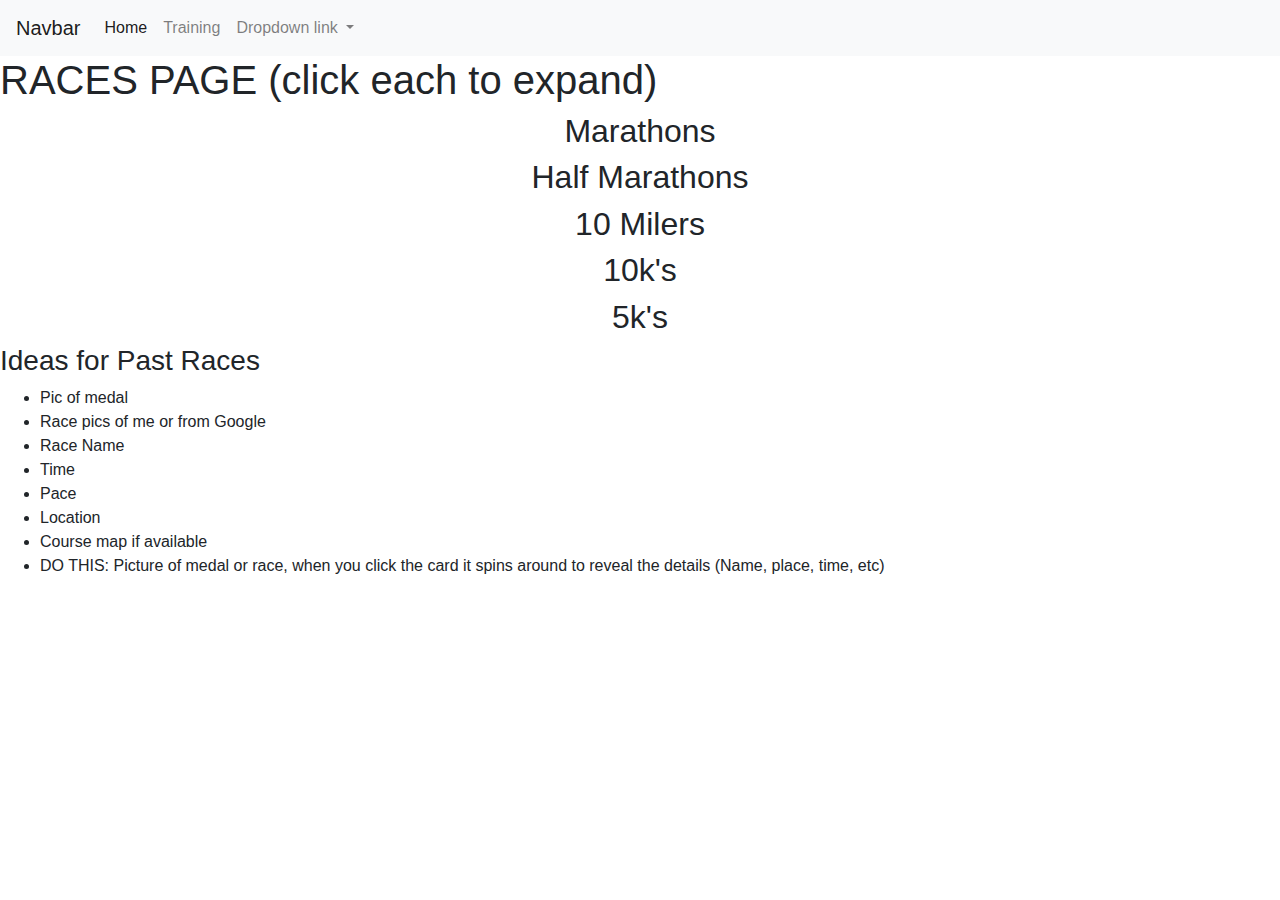
==== races.html @ 3ac0b563 "lots of updates" ====
<!DOCTYPE html>
<html lang="en">
<head>
    <meta charset="UTF-8">
    <meta name="viewport" content="width=device-width, initial-scale=1.0">
    <meta http-equiv="X-UA-Compatible" content="ie=edge">
    <title>Dennis Running Blog</title>
    <link rel="stylesheet" href="style.css">
    <script src="https://code.jquery.com/jquery-3.4.0.min.js" integrity="sha256-BJeo0qm959uMBGb65z40ejJYGSgR7REI4+CW1fNKwOg=" crossorigin="anonymous"></script>
    <link rel="stylesheet" href="https://stackpath.bootstrapcdn.com/bootstrap/4.3.1/css/bootstrap.min.css" integrity="sha384-ggOyR0iXCbMQv3Xipma34MD+dH/1fQ784/j6cY/iJTQUOhcWr7x9JvoRxT2MZw1T" crossorigin="anonymous">
</head>
<body>
    <nav class="navbar navbar-expand-lg navbar-light bg-light">
            <a class="navbar-brand" href="#">Navbar</a>
            <button class="navbar-toggler" type="button" data-toggle="collapse" data-target="#navbarNavDropdown" aria-controls="navbarNavDropdown" aria-expanded="false" aria-label="Toggle navigation">
              <span class="navbar-toggler-icon"></span>
            </button>
            <div class="collapse navbar-collapse" id="navbarNavDropdown">
              <ul class="navbar-nav">
                <li class="nav-item active">
                  <a class="nav-link" href="landing.html">Home <span class="sr-only">(current)</span></a>
                </li>
                <li class="nav-item">
                  <a class="nav-link" href="training.html">Training</a>
                </li>
                <li class="nav-item dropdown">
                  <a class="nav-link dropdown-toggle" href="#" id="navbarDropdownMenuLink" role="button" data-toggle="dropdown" aria-haspopup="true" aria-expanded="false">
                    Dropdown link
                  </a>
                  <div class="dropdown-menu" aria-labelledby="navbarDropdownMenuLink">
                    <a class="dropdown-item" href="#">Action</a>
                    <a class="dropdown-item" href="#">Another action</a>
                    <a class="dropdown-item" href="#">Something else here</a>
                  </div>
                </li>
              </ul>
            </div>
          </nav>

    <h1>RACES PAGE (click each to expand)</h1>


    <!-- Use bootstrap grid with sidebar that follows with links to zoom to area -->
    <h2 class='marathons'>Marathons</h2> 
    <div class="container toggleMarathons hidden">
        <div class="row">
        <div class="col-lg-4 col-sm-6">
          <img src="assets/medals.jpg" alt="..." class="img-thumbnail">
          <h3>Chicago Marathon</h3>
          <h5>2012</h5>
          <h5>4:08:08</h5>
        </div>
        <div class="col-lg-4 col-sm-6">
          <img src="assets/medals.jpg" alt="..." class="img-thumbnail">
          <h3>Chicago Marathon</h3>
          <h5>2013</h5>
          <h5>4:08:15</h5>
        </div>
        <div class="col-lg-4 col-sm-6">
          <img src="assets/medals.jpg" alt="..." class="img-thumbnail">
          <h3>Chicago Marathon</h3>
          <h5>2014</h5>
          <h5>4:15:30</h5>
        </div>
      </div>
    </div>


<!-- Half Marathons -->
<h2 class='halfs'>Half Marathons</h2>
<div class="container toggleHalfs hidden">
    <div class="row">
    <div class="col-lg-4 col-sm-6">
      <img src="assets/medals.jpg" alt="..." class="img-thumbnail">
      <h3>Chicago Half Marathon</h3>
      <h5>2012</h5>
      <h5>4:08:08</h5>
    </div>
    <div class="col-lg-4 col-sm-6">
      <img src="assets/medals.jpg" alt="..." class="img-thumbnail">
      <h3>Chicago Half Marathon</h3>
      <h5>2013</h5>
      <h5>4:08:15</h5>
    </div>
    <div class="col-lg-4 col-sm-6">
      <img src="assets/medals.jpg" alt="..." class="img-thumbnail">
      <h3>Derby Festival miniMarathon</h3>
      <h5>2014</h5>
      <h5>4:15:30</h5>
    </div>
  </div>
</div>

<!-- 10 Milers -->
<h2 class='tenM'>10 Milers</h2>
<div class="container toggleTenM hidden">
    <div class="row">
    <div class="col-lg-4 col-sm-6">
      <img src="assets/medals.jpg" alt="..." class="img-thumbnail">
      <h3>Chicago Half Marathon</h3>
      <h5>2012</h5>
      <h5>4:08:08</h5>
    </div>
    <div class="col-lg-4 col-sm-6">
      <img src="assets/medals.jpg" alt="..." class="img-thumbnail">
      <h3>Chicago Half Marathon</h3>
      <h5>2013</h5>
      <h5>4:08:15</h5>
    </div>
    <div class="col-lg-4 col-sm-6">
      <img src="assets/medals.jpg" alt="..." class="img-thumbnail">
      <h3>Derby Festival miniMarathon</h3>
      <h5>2014</h5>
      <h5>4:15:30</h5>
    </div>
  </div>
</div>

<!-- 10k -->
<h2 class='tenK'>10k's</h2>
<div class="container toggleTenK hidden">
    <div class="row">
    <div class="col-lg-4 col-sm-6">
      <img src="assets/medals.jpg" alt="..." class="img-thumbnail">
      <h3>Chicago Half Marathon</h3>
      <h5>2012</h5>
      <h5>4:08:08</h5>
    </div>
    <div class="col-lg-4 col-sm-6">
      <img src="assets/medals.jpg" alt="..." class="img-thumbnail">
      <h3>Chicago Half Marathon</h3>
      <h5>2013</h5>
      <h5>4:08:15</h5>
    </div>
    <div class="col-lg-4 col-sm-6">
      <img src="assets/medals.jpg" alt="..." class="img-thumbnail">
      <h3>Derby Festival miniMarathon</h3>
      <h5>2014</h5>
      <h5>4:15:30</h5>
    </div>
  </div>
</div>

<!-- 5k -->
<h2 class='fiveK'>5k's</h2>
<div class="container toggleFiveK hidden">
    <div class="row">
    <div class="col-lg-4 col-sm-6">
      <img src="assets/medals.jpg" alt="..." class="img-thumbnail">
      <h3>Chicago Half Marathon</h3>
      <h5>2012</h5>
      <h5>4:08:08</h5>
    </div>
    <div class="col-lg-4 col-sm-6">
      <img src="assets/medals.jpg" alt="..." class="img-thumbnail">
      <h3>Chicago Half Marathon</h3>
      <h5>2013</h5>
      <h5>4:08:15</h5>
    </div>
    <div class="col-lg-4 col-sm-6">
      <img src="assets/medals.jpg" alt="..." class="img-thumbnail">
      <h3>Derby Festival miniMarathon</h3>
      <h5>2014</h5>
      <h5>4:15:30</h5>
    </div>
  </div>
</div>










<h3>Ideas for Past Races</h3>
    <ul>
        <li>Pic of medal</li>
        <li>Race pics of me or from Google</li>
        <li>Race Name</li>
        <li>Time</li>
        <li>Pace</li>
        <li>Location</li>
        <li>Course map if available</li>
        <li>DO THIS:  Picture of medal or race, when you click the card
          it spins around to reveal the details (Name, place, time, etc)
        </li>
    </ul>

<script src="main.js"></script>
<script src="https://code.jquery.com/jquery-3.4.0.min.js" integrity="sha256-BJeo0qm959uMBGb65z40ejJYGSgR7REI4+CW1fNKwOg=" crossorigin="anonymous"></script>      
<script src="https://stackpath.bootstrapcdn.com/bootstrap/4.3.1/js/bootstrap.min.js" integrity="sha384-JjSmVgyd0p3pXB1rRibZUAYoIIy6OrQ6VrjIEaFf/nJGzIxFDsf4x0xIM+B07jRM" crossorigin="anonymous"></script>


<script>
    $( ".marathons" ).on('click', function() {
      $(".toggleMarathons" ).toggle( "slow", function() {
    // Animation complete.
     });
    });
</script>

<script>
    $( ".halfs" ).on('click', function() {
      $(".toggleHalfs" ).toggle( "slow", function() {
    // Animation complete.
     });
    });
</script>

<script>
    $( ".tenM" ).on('click', function() {
      $(".toggleTenM" ).toggle( "slow", function() {
    // Animation complete.
     });
    });
</script>

<script>
    $( ".tenK" ).on('click', function() {
      $(".toggleTenK" ).toggle( "slow", function() {
    // Animation complete.
     });
    });
</script>

<script>
    $( ".fiveK" ).on('click', function() {
      $(".toggleFiveK" ).toggle( "slow", function() {
    // Animation complete.
     });
    });
</script>

</body>
</html>
---- style.css ----
h2 {
    text-align: center;
}

.hidden {
    display: none;
}
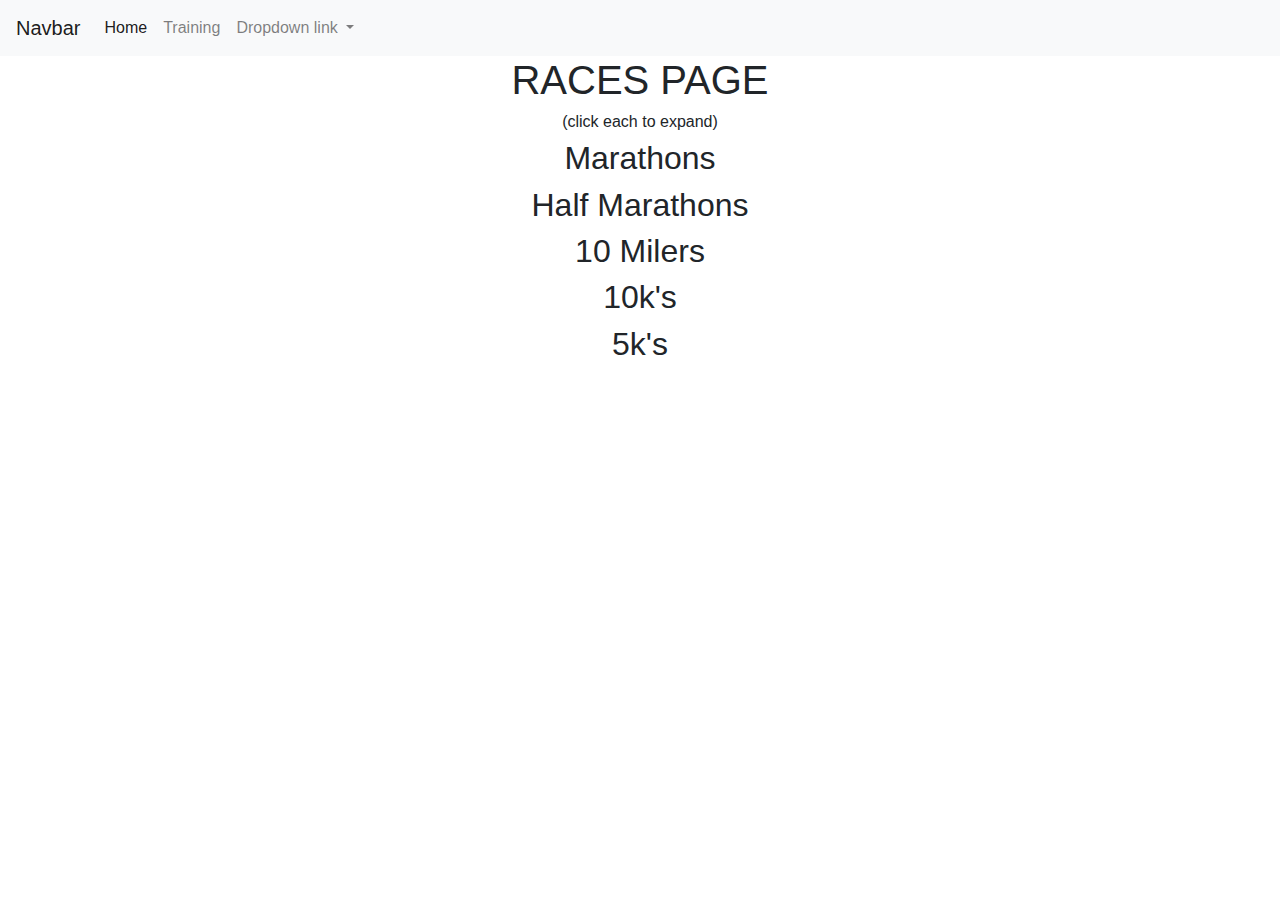
==== commit 0a483038: "race data going from html to js" ====
--- a/races.html
+++ b/races.html
@@ -37,202 +37,89 @@
             </div>
           </nav>
 
-    <h1>RACES PAGE (click each to expand)</h1>
+  <h1>RACES PAGE</h1>
+  <h6>(click each to expand)</h6>
+
+  <!-- Use bootstrap grid with sidebar that follows with links to zoom to area -->
+  <!-- Marathons -->
+  <h2 class='marathons'>Marathons</h2> 
+  <div class="container toggleMarathons hidden">
+    <div class="row" id="marathonContent">
+    </div>
+  </div>
+
+  <!-- Half Marathons -->
+  <h2 class='halfs'>Half Marathons</h2>
+  <div class="container toggleHalfs hidden">
+    <div class="row" id="halfMarathonContent">
+    </div>
+  </div>
+
+  <!-- 10 Milers -->
+  <h2 class='tenM'>10 Milers</h2>
+  <div class="container toggleTenM hidden">
+    <div class="row">
+    </div>
+  </div>
+
+  <!-- 10k -->
+  <h2 class='tenK'>10k's</h2>
+  <div class="container toggleTenK hidden">
+    <div class="row">
+    </div>
+  </div>
+
+  <!-- 5k -->
+  <h2 class='fiveK'>5k's</h2>
+  <div class="container toggleFiveK hidden">
+    <div class="row">
+    </div>
+  </div>
+
+  <script src="main.js"></script>
+  <script src="https://code.jquery.com/jquery-3.4.0.min.js" integrity="sha256-BJeo0qm959uMBGb65z40ejJYGSgR7REI4+CW1fNKwOg=" crossorigin="anonymous"></script>      
+  <script src="https://stackpath.bootstrapcdn.com/bootstrap/4.3.1/js/bootstrap.min.js" integrity="sha384-JjSmVgyd0p3pXB1rRibZUAYoIIy6OrQ6VrjIEaFf/nJGzIxFDsf4x0xIM+B07jRM" crossorigin="anonymous"></script>
 
 
-    <!-- Use bootstrap grid with sidebar that follows with links to zoom to area -->
-    <h2 class='marathons'>Marathons</h2> 
-    <div class="container toggleMarathons hidden">
-        <div class="row">
-        <div class="col-lg-4 col-sm-6">
-          <img src="assets/medals.jpg" alt="..." class="img-thumbnail">
-          <h3>Chicago Marathon</h3>
-          <h5>2012</h5>
-          <h5>4:08:08</h5>
-        </div>
-        <div class="col-lg-4 col-sm-6">
-          <img src="assets/medals.jpg" alt="..." class="img-thumbnail">
-          <h3>Chicago Marathon</h3>
-          <h5>2013</h5>
-          <h5>4:08:15</h5>
-        </div>
-        <div class="col-lg-4 col-sm-6">
-          <img src="assets/medals.jpg" alt="..." class="img-thumbnail">
-          <h3>Chicago Marathon</h3>
-          <h5>2014</h5>
-          <h5>4:15:30</h5>
-        </div>
-      </div>
-    </div>
+  <script>
+      $( ".marathons" ).on('click', function() {
+        $(".toggleMarathons" ).toggle( "slow", function() {
+      // Animation complete.
+      });
+      });
+  </script>
 
+  <script>
+      $( ".halfs" ).on('click', function() {
+        $(".toggleHalfs" ).toggle( "slow", function() {
+      // Animation complete.
+      });
+      });
+  </script>
 
-<!-- Half Marathons -->
-<h2 class='halfs'>Half Marathons</h2>
-<div class="container toggleHalfs hidden">
-    <div class="row">
-    <div class="col-lg-4 col-sm-6">
-      <img src="assets/medals.jpg" alt="..." class="img-thumbnail">
-      <h3>Chicago Half Marathon</h3>
-      <h5>2012</h5>
-      <h5>4:08:08</h5>
-    </div>
-    <div class="col-lg-4 col-sm-6">
-      <img src="assets/medals.jpg" alt="..." class="img-thumbnail">
-      <h3>Chicago Half Marathon</h3>
-      <h5>2013</h5>
-      <h5>4:08:15</h5>
-    </div>
-    <div class="col-lg-4 col-sm-6">
-      <img src="assets/medals.jpg" alt="..." class="img-thumbnail">
-      <h3>Derby Festival miniMarathon</h3>
-      <h5>2014</h5>
-      <h5>4:15:30</h5>
-    </div>
-  </div>
-</div>
+  <script>
+      $( ".tenM" ).on('click', function() {
+        $(".toggleTenM" ).toggle( "slow", function() {
+      // Animation complete.
+      });
+      });
+  </script>
 
-<!-- 10 Milers -->
-<h2 class='tenM'>10 Milers</h2>
-<div class="container toggleTenM hidden">
-    <div class="row">
-    <div class="col-lg-4 col-sm-6">
-      <img src="assets/medals.jpg" alt="..." class="img-thumbnail">
-      <h3>Chicago Half Marathon</h3>
-      <h5>2012</h5>
-      <h5>4:08:08</h5>
-    </div>
-    <div class="col-lg-4 col-sm-6">
-      <img src="assets/medals.jpg" alt="..." class="img-thumbnail">
-      <h3>Chicago Half Marathon</h3>
-      <h5>2013</h5>
-      <h5>4:08:15</h5>
-    </div>
-    <div class="col-lg-4 col-sm-6">
-      <img src="assets/medals.jpg" alt="..." class="img-thumbnail">
-      <h3>Derby Festival miniMarathon</h3>
-      <h5>2014</h5>
-      <h5>4:15:30</h5>
-    </div>
-  </div>
-</div>
+  <script>
+      $( ".tenK" ).on('click', function() {
+        $(".toggleTenK" ).toggle( "slow", function() {
+      // Animation complete.
+      });
+      });
+  </script>
 
-<!-- 10k -->
-<h2 class='tenK'>10k's</h2>
-<div class="container toggleTenK hidden">
-    <div class="row">
-    <div class="col-lg-4 col-sm-6">
-      <img src="assets/medals.jpg" alt="..." class="img-thumbnail">
-      <h3>Chicago Half Marathon</h3>
-      <h5>2012</h5>
-      <h5>4:08:08</h5>
-    </div>
-    <div class="col-lg-4 col-sm-6">
-      <img src="assets/medals.jpg" alt="..." class="img-thumbnail">
-      <h3>Chicago Half Marathon</h3>
-      <h5>2013</h5>
-      <h5>4:08:15</h5>
-    </div>
-    <div class="col-lg-4 col-sm-6">
-      <img src="assets/medals.jpg" alt="..." class="img-thumbnail">
-      <h3>Derby Festival miniMarathon</h3>
-      <h5>2014</h5>
-      <h5>4:15:30</h5>
-    </div>
-  </div>
-</div>
-
-<!-- 5k -->
-<h2 class='fiveK'>5k's</h2>
-<div class="container toggleFiveK hidden">
-    <div class="row">
-    <div class="col-lg-4 col-sm-6">
-      <img src="assets/medals.jpg" alt="..." class="img-thumbnail">
-      <h3>Chicago Half Marathon</h3>
-      <h5>2012</h5>
-      <h5>4:08:08</h5>
-    </div>
-    <div class="col-lg-4 col-sm-6">
-      <img src="assets/medals.jpg" alt="..." class="img-thumbnail">
-      <h3>Chicago Half Marathon</h3>
-      <h5>2013</h5>
-      <h5>4:08:15</h5>
-    </div>
-    <div class="col-lg-4 col-sm-6">
-      <img src="assets/medals.jpg" alt="..." class="img-thumbnail">
-      <h3>Derby Festival miniMarathon</h3>
-      <h5>2014</h5>
-      <h5>4:15:30</h5>
-    </div>
-  </div>
-</div>
-
-
-
-
-
-
-
-
-
-
-<h3>Ideas for Past Races</h3>
-    <ul>
-        <li>Pic of medal</li>
-        <li>Race pics of me or from Google</li>
-        <li>Race Name</li>
-        <li>Time</li>
-        <li>Pace</li>
-        <li>Location</li>
-        <li>Course map if available</li>
-        <li>DO THIS:  Picture of medal or race, when you click the card
-          it spins around to reveal the details (Name, place, time, etc)
-        </li>
-    </ul>
-
-<script src="main.js"></script>
-<script src="https://code.jquery.com/jquery-3.4.0.min.js" integrity="sha256-BJeo0qm959uMBGb65z40ejJYGSgR7REI4+CW1fNKwOg=" crossorigin="anonymous"></script>      
-<script src="https://stackpath.bootstrapcdn.com/bootstrap/4.3.1/js/bootstrap.min.js" integrity="sha384-JjSmVgyd0p3pXB1rRibZUAYoIIy6OrQ6VrjIEaFf/nJGzIxFDsf4x0xIM+B07jRM" crossorigin="anonymous"></script>
-
-
-<script>
-    $( ".marathons" ).on('click', function() {
-      $(".toggleMarathons" ).toggle( "slow", function() {
-    // Animation complete.
-     });
-    });
-</script>
-
-<script>
-    $( ".halfs" ).on('click', function() {
-      $(".toggleHalfs" ).toggle( "slow", function() {
-    // Animation complete.
-     });
-    });
-</script>
-
-<script>
-    $( ".tenM" ).on('click', function() {
-      $(".toggleTenM" ).toggle( "slow", function() {
-    // Animation complete.
-     });
-    });
-</script>
-
-<script>
-    $( ".tenK" ).on('click', function() {
-      $(".toggleTenK" ).toggle( "slow", function() {
-    // Animation complete.
-     });
-    });
-</script>
-
-<script>
-    $( ".fiveK" ).on('click', function() {
-      $(".toggleFiveK" ).toggle( "slow", function() {
-    // Animation complete.
-     });
-    });
-</script>
+  <script>
+      $( ".fiveK" ).on('click', function() {
+        $(".toggleFiveK" ).toggle( "slow", function() {
+      // Animation complete.
+      });
+      });
+  </script>
 
 </body>
 </html>--- a/style.css
+++ b/style.css
@@ -1,7 +1,25 @@
+h1 {
+    text-align: center;
+}
+
 h2 {
+    text-align: center;
+}
+
+h6 {
     text-align: center;
 }
 
 .hidden {
     display: none;
+}
+
+.img-thumbnail {
+    height: 20%;
+    width: 300px;
+}
+
+.raceImage {
+    height: 20%;
+    transform: rotate(90deg);
 }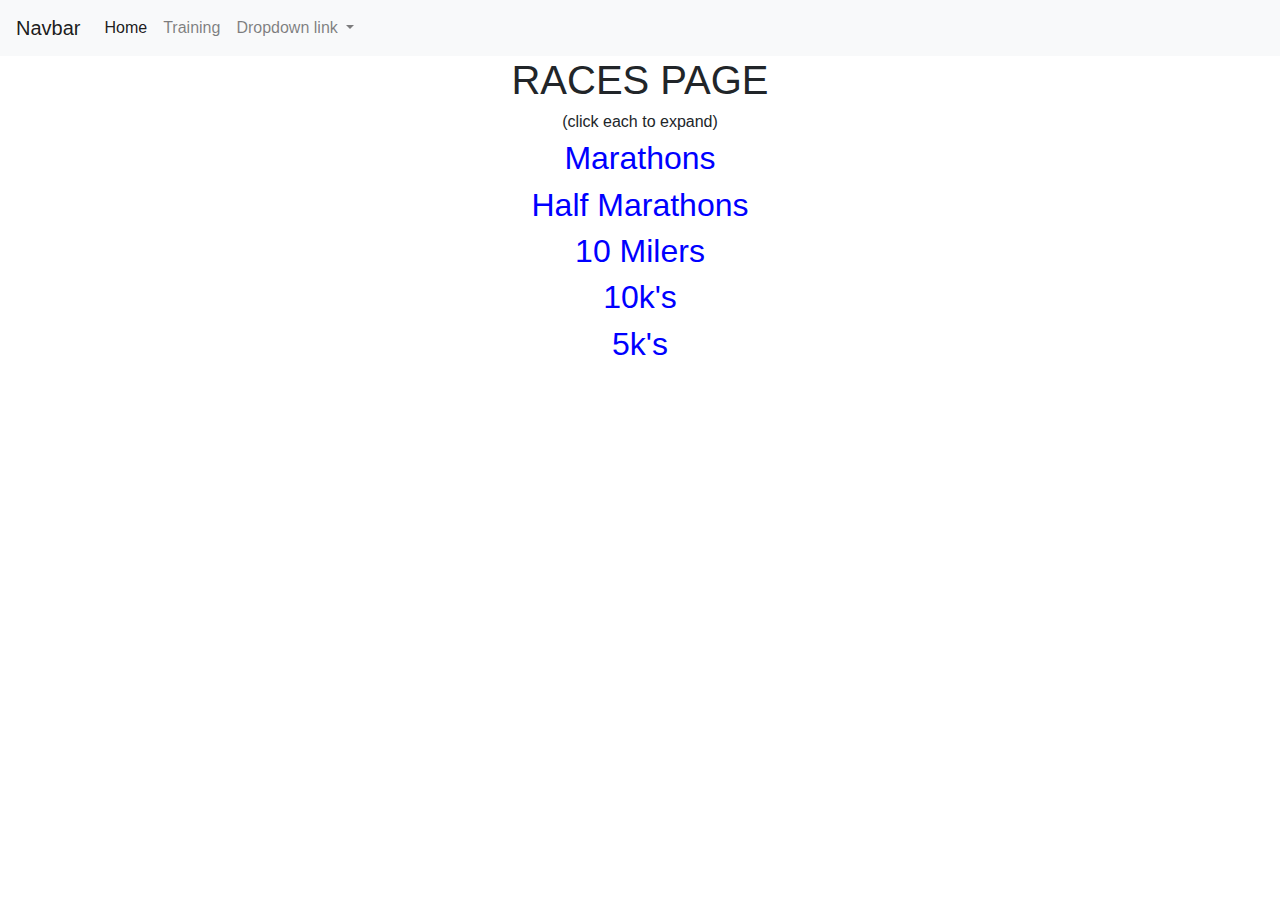
==== commit c15f0a0f: "splitting data files" ====
--- a/races.html
+++ b/races.html
@@ -36,6 +36,8 @@
               </ul>
             </div>
           </nav>
+
+  <button onclick="topFunction()" id="myBtn" title="Go to top">Top</button>
 
   <h1>RACES PAGE</h1>
   <h6>(click each to expand)</h6>
@@ -77,6 +79,8 @@
   </div>
 
   <script src="main.js"></script>
+  <script src="marathons.js"></script>
+  <script src="halfMarathons.js"></script>
   <script src="https://code.jquery.com/jquery-3.4.0.min.js" integrity="sha256-BJeo0qm959uMBGb65z40ejJYGSgR7REI4+CW1fNKwOg=" crossorigin="anonymous"></script>      
   <script src="https://stackpath.bootstrapcdn.com/bootstrap/4.3.1/js/bootstrap.min.js" integrity="sha384-JjSmVgyd0p3pXB1rRibZUAYoIIy6OrQ6VrjIEaFf/nJGzIxFDsf4x0xIM+B07jRM" crossorigin="anonymous"></script>
 
@@ -84,7 +88,6 @@
   <script>
       $( ".marathons" ).on('click', function() {
         $(".toggleMarathons" ).toggle( "slow", function() {
-      // Animation complete.
       });
       });
   </script>
@@ -92,7 +95,6 @@
   <script>
       $( ".halfs" ).on('click', function() {
         $(".toggleHalfs" ).toggle( "slow", function() {
-      // Animation complete.
       });
       });
   </script>
@@ -100,7 +102,6 @@
   <script>
       $( ".tenM" ).on('click', function() {
         $(".toggleTenM" ).toggle( "slow", function() {
-      // Animation complete.
       });
       });
   </script>
@@ -108,7 +109,6 @@
   <script>
       $( ".tenK" ).on('click', function() {
         $(".toggleTenK" ).toggle( "slow", function() {
-      // Animation complete.
       });
       });
   </script>
@@ -116,7 +116,6 @@
   <script>
       $( ".fiveK" ).on('click', function() {
         $(".toggleFiveK" ).toggle( "slow", function() {
-      // Animation complete.
       });
       });
   </script>
--- a/style.css
+++ b/style.css
@@ -4,6 +4,7 @@
 
 h2 {
     text-align: center;
+    color: blue;
 }
 
 h6 {
@@ -22,4 +23,24 @@
 .raceImage {
     height: 20%;
     transform: rotate(90deg);
-}+}
+
+#myBtn {
+    display: none; /* Hidden by default */
+    position: fixed; /* Fixed/sticky position */
+    bottom: 20px; /* Place the button at the bottom of the page */
+    right: 30px; /* Place the button 30px from the right */
+    z-index: 99; /* Make sure it does not overlap */
+    border: none; /* Remove borders */
+    outline: none; /* Remove outline */
+    background-color: red; /* Set a background color */
+    color: white; /* Text color */
+    cursor: pointer; /* Add a mouse pointer on hover */
+    padding: 15px; /* Some padding */
+    border-radius: 10px; /* Rounded corners */
+    font-size: 18px; /* Increase font size */
+  }
+  
+  #myBtn:hover {
+    background-color: #555; /* Add a dark-grey background on hover */
+  }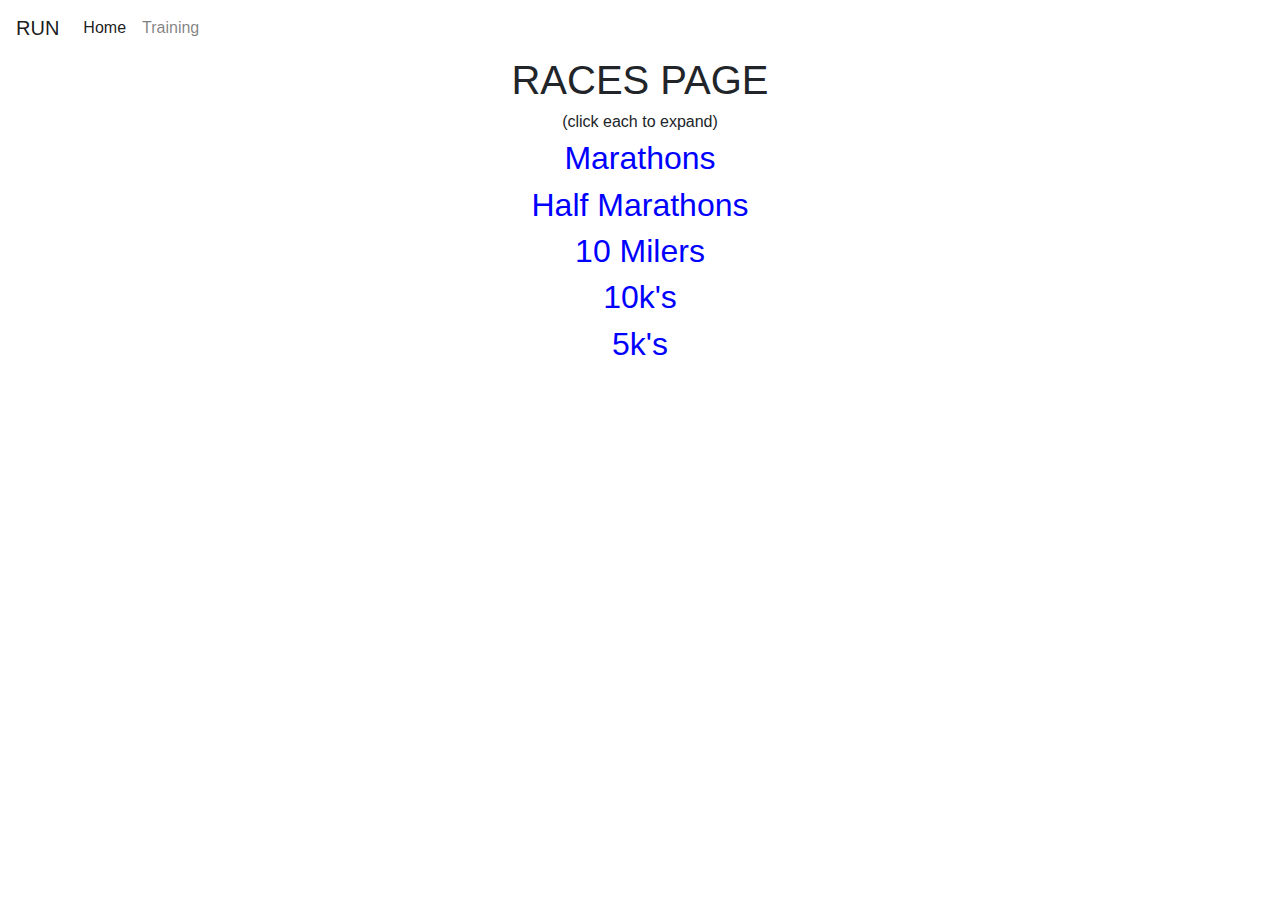
==== commit 4e314fc8: "adding field titles" ====
--- a/races.html
+++ b/races.html
@@ -8,10 +8,11 @@
     <link rel="stylesheet" href="style.css">
     <script src="https://code.jquery.com/jquery-3.4.0.min.js" integrity="sha256-BJeo0qm959uMBGb65z40ejJYGSgR7REI4+CW1fNKwOg=" crossorigin="anonymous"></script>
     <link rel="stylesheet" href="https://stackpath.bootstrapcdn.com/bootstrap/4.3.1/css/bootstrap.min.css" integrity="sha384-ggOyR0iXCbMQv3Xipma34MD+dH/1fQ784/j6cY/iJTQUOhcWr7x9JvoRxT2MZw1T" crossorigin="anonymous">
-</head>
+    <link rel="stylesheet" href="https://use.fontawesome.com/releases/v5.8.1/css/all.css" integrity="sha384-50oBUHEmvpQ+1lW4y57PTFmhCaXp0ML5d60M1M7uH2+nqUivzIebhndOJK28anvf" crossorigin="anonymous">
+  </head>
 <body>
-    <nav class="navbar navbar-expand-lg navbar-light bg-light">
-            <a class="navbar-brand" href="#">Navbar</a>
+    <nav class="navbar navbar-expand-lg navbar-light style='background-color: white'">
+            <a class="navbar-brand" href="#"><i class="fas fa-running"></i> RUN</a>
             <button class="navbar-toggler" type="button" data-toggle="collapse" data-target="#navbarNavDropdown" aria-controls="navbarNavDropdown" aria-expanded="false" aria-label="Toggle navigation">
               <span class="navbar-toggler-icon"></span>
             </button>
@@ -22,16 +23,6 @@
                 </li>
                 <li class="nav-item">
                   <a class="nav-link" href="training.html">Training</a>
-                </li>
-                <li class="nav-item dropdown">
-                  <a class="nav-link dropdown-toggle" href="#" id="navbarDropdownMenuLink" role="button" data-toggle="dropdown" aria-haspopup="true" aria-expanded="false">
-                    Dropdown link
-                  </a>
-                  <div class="dropdown-menu" aria-labelledby="navbarDropdownMenuLink">
-                    <a class="dropdown-item" href="#">Action</a>
-                    <a class="dropdown-item" href="#">Another action</a>
-                    <a class="dropdown-item" href="#">Something else here</a>
-                  </div>
                 </li>
               </ul>
             </div>
